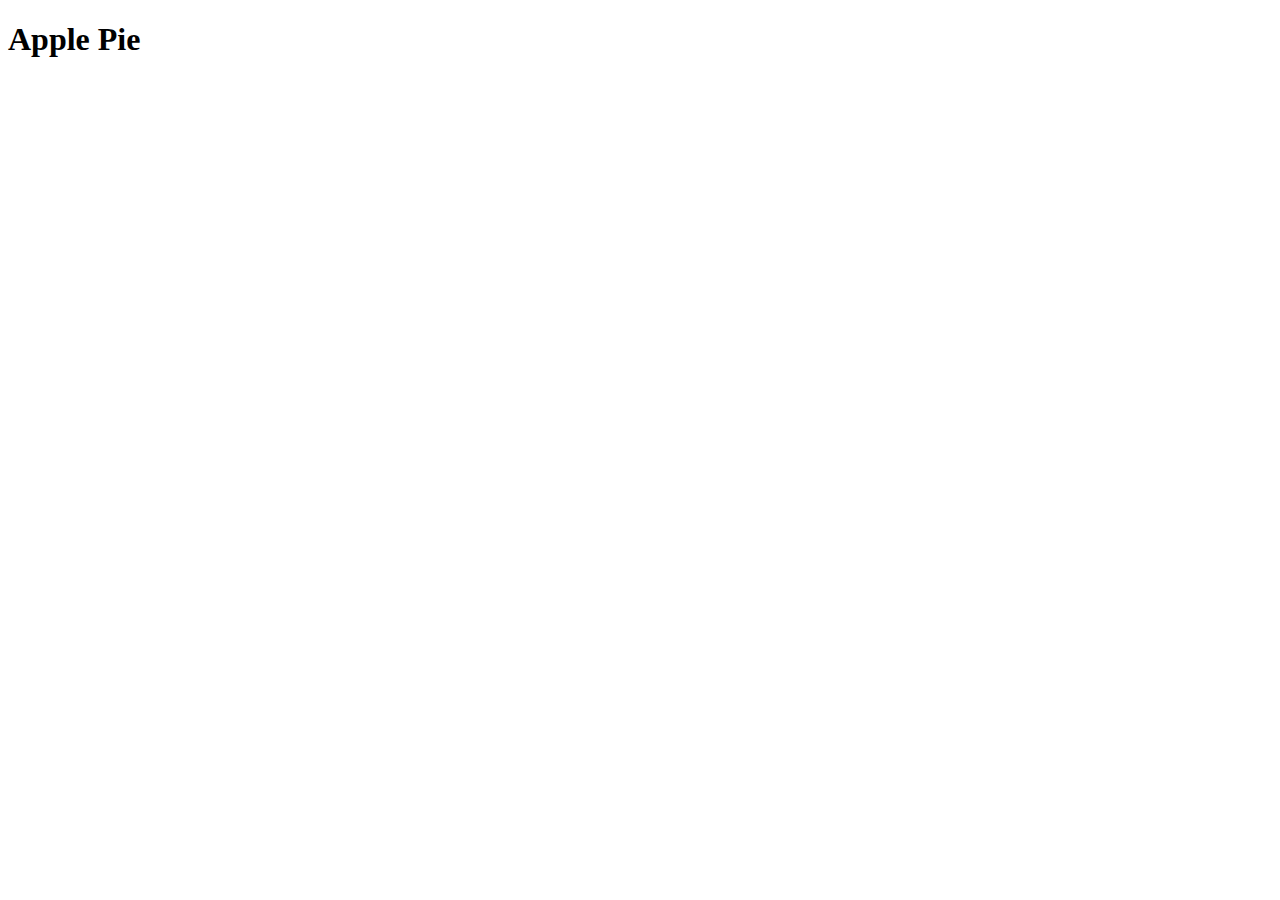
==== recipes/apple-pie.html @ 2aa702f4 "Create the basic structure of the web page" ====
<!DOCTYPE html>
<html lang="en">
<head>
    <meta charset="UTF-8">
    <meta http-equiv="X-UA-Compatible" content="IE=edge">
    <meta name="viewport" content="width=device-width, initial-scale=1.0">
    <title>Apple Pie</title>
</head>
<body>
    <h1>Apple Pie</h1>
</body>
</html>
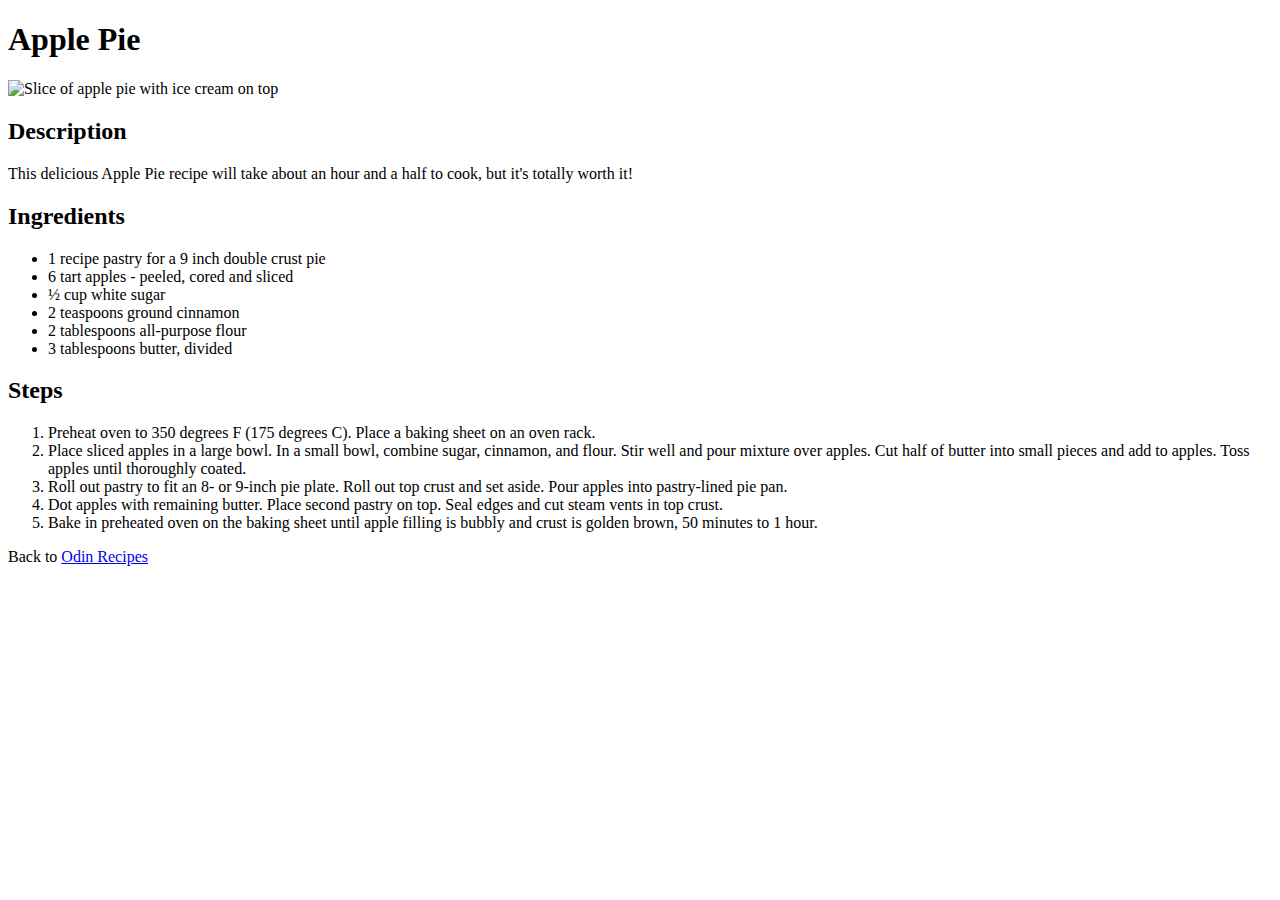
==== commit 958e5157: "Add content to the pages" ====
--- a/recipes/apple-pie.html
+++ b/recipes/apple-pie.html
@@ -8,5 +8,41 @@
 </head>
 <body>
     <h1>Apple Pie</h1>
+
+    <img src="https://imagesvc.meredithcorp.io/v3/mm/image?url=https%3A%2F%2Fimages.media-allrecipes.com%2Fuserphotos%2F762929.jpg" 
+    alt="Slice of apple pie with ice cream on top"
+    height="300">
+
+    <h2>Description</h2>
+    <p>This delicious Apple Pie recipe will take about an hour and a half to 
+        cook, but it's totally worth it!</p>
+
+    <h2>Ingredients</h2>
+    <ul>
+        <li>1 recipe pastry for a 9 inch double crust pie</li>
+        <li>6 tart apples - peeled, cored and sliced</li>
+        <li>½ cup white sugar</li>
+        <li>2 teaspoons ground cinnamon</li>
+        <li>2 tablespoons all-purpose flour</li>
+        <li>3 tablespoons butter, divided</li>
+    </ul>
+
+    <h2>Steps</h2>
+    <ol>
+        <li>Preheat oven to 350 degrees F (175 degrees C). Place a baking sheet 
+            on an oven rack.</li>
+        <li>Place sliced apples in a large bowl. In a small bowl, combine sugar, 
+            cinnamon, and flour. Stir well and pour mixture over apples. Cut 
+            half of butter into small pieces and add to apples. Toss apples 
+            until thoroughly coated.</li>
+        <li>Roll out pastry to fit an 8- or 9-inch pie plate. Roll out top crust 
+            and set aside. Pour apples into pastry-lined pie pan.</li>
+        <li>Dot apples with remaining butter. Place second pastry on top. Seal 
+            edges and cut steam vents in top crust.</li>
+        <li>Bake in preheated oven on the baking sheet until apple filling is 
+            bubbly and crust is golden brown, 50 minutes to 1 hour.</li>
+    </ol>
+
+    <p>Back to <a href="../index.html">Odin Recipes</a></p>
 </body>
 </html>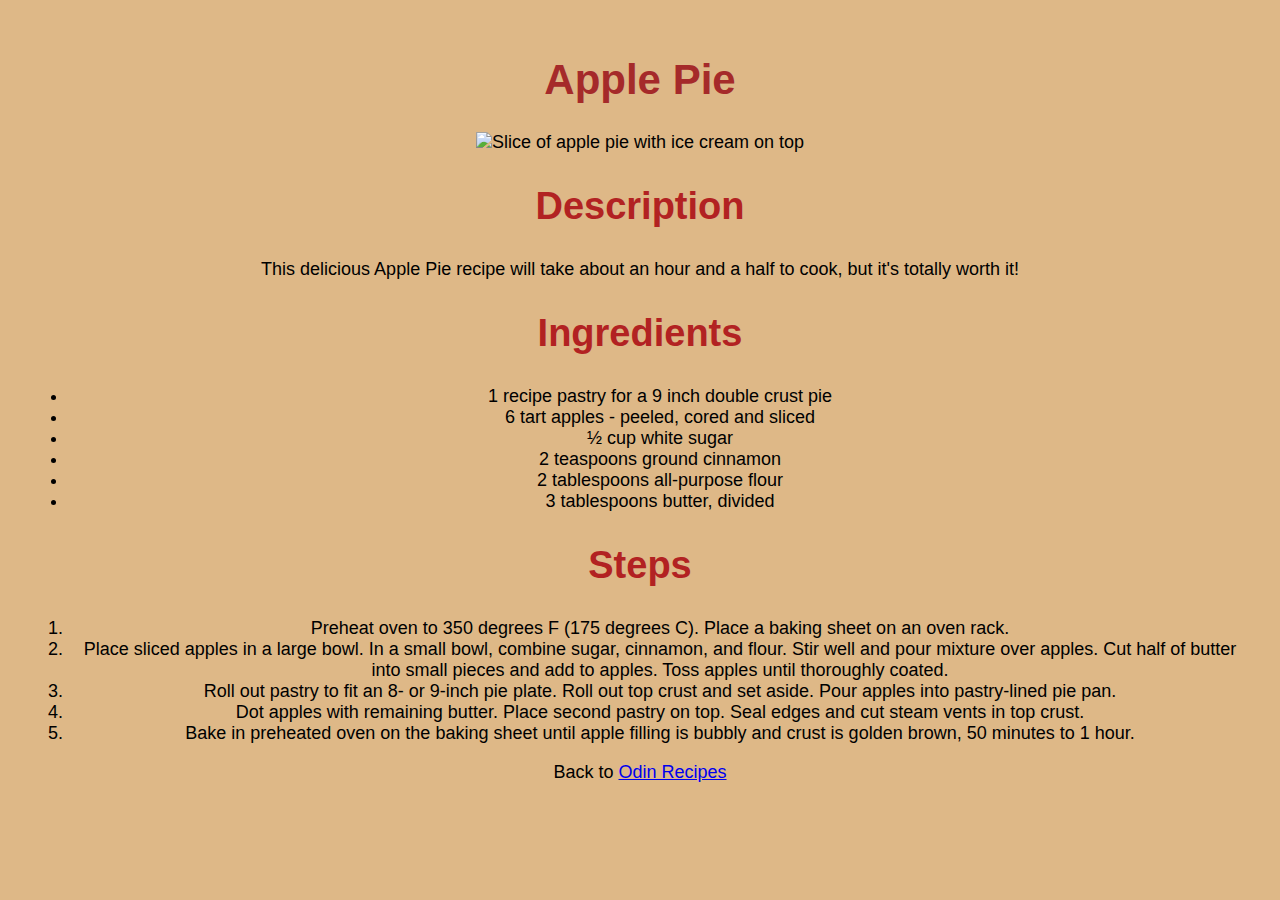
==== commit 7c6f8854: "Add CSS file" ====
--- a/recipes/apple-pie.html
+++ b/recipes/apple-pie.html
@@ -5,6 +5,7 @@
     <meta http-equiv="X-UA-Compatible" content="IE=edge">
     <meta name="viewport" content="width=device-width, initial-scale=1.0">
     <title>Apple Pie</title>
+    <link type="text/css" href="../styles.css" rel="stylesheet">
 </head>
 <body>
     <h1>Apple Pie</h1>
--- a/styles.css
+++ b/styles.css
@@ -0,0 +1,27 @@
+body {
+    background-color: burlywood;
+    text-align: center;
+    padding: 20px;
+    font-size: 18px;
+    font-family: 'Franklin Gothic Medium', 'Arial Narrow', Arial, sans-serif;
+}
+
+.logo {
+    height: auto;
+    width: 50px;
+}
+
+.links {
+    background-color: antiquewhite;
+    margin: 10% 20%;
+}
+
+h1 {
+    font-size: 42px;
+    color: brown;
+}
+
+h2 {
+    font-size: 38px;
+    color: firebrick;
+}